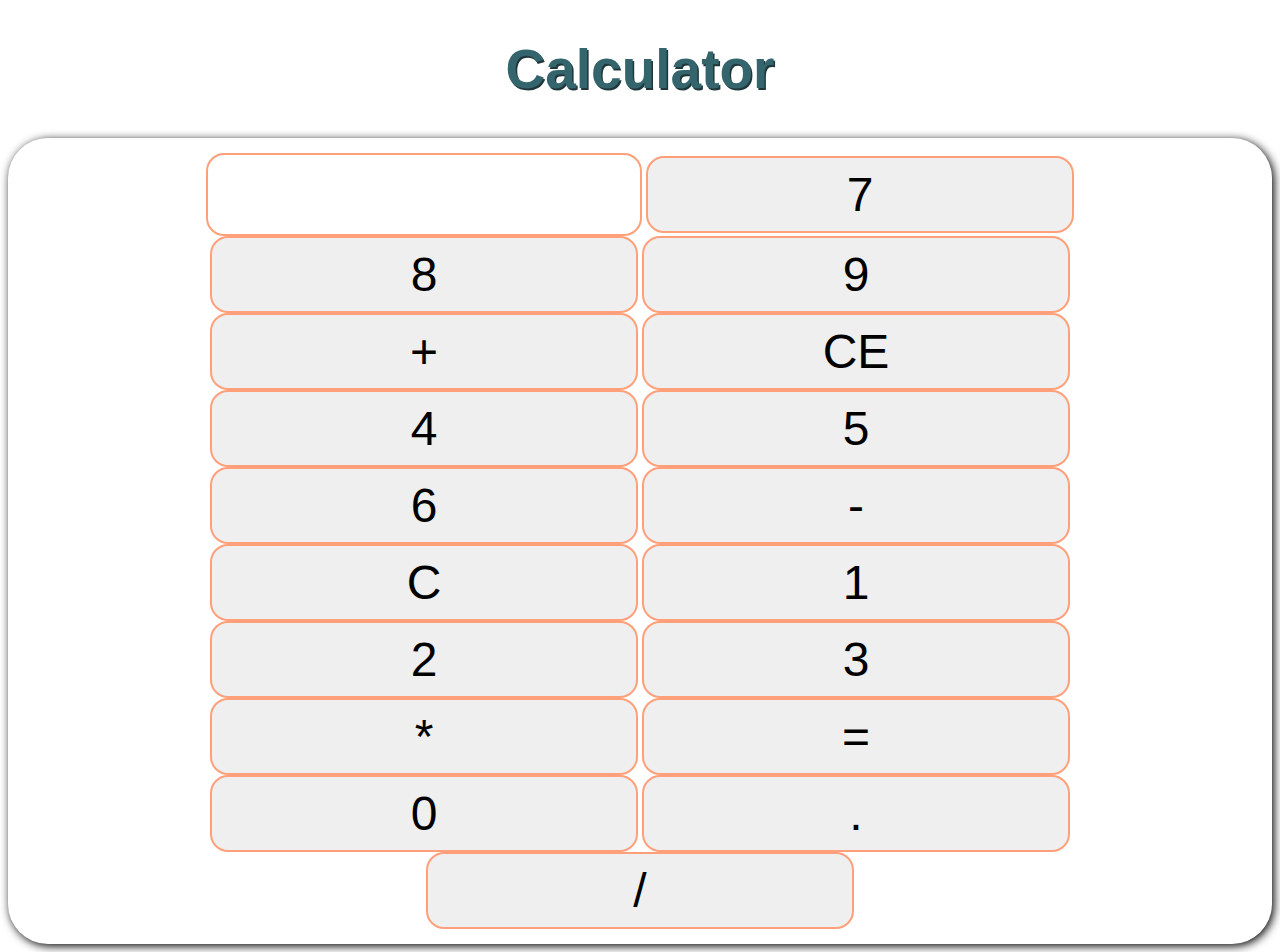
==== assignment_6(calculator)/index.html @ dda18437 "calculator" ====
<!DOCTYPE html>
<html lang="en">
<head>
    <meta charset="UTF-8">
    <meta http-equiv="X-UA-Compatible" content="IE=edge">
    <meta name="viewport" content="width=device-width, initial-scale=1.0">
    <title>Calculator</title>
    <link rel="stylesheet" href="https://cdnjs.cloudflare.com/ajax/libs/font-awesome/4.7.0/css/font-awesome.min.css">
    
    <link rel="stylesheet" href="style.css">
</head>
<body>
    <div class="container">
        <h1>Calculator</h1>
        <div class="calculator">
        <form>
        <!-- <div class="calculator"> -->
            <input type="text" name="answer">
            <input class="button" type="button" value="7" onclick="answer.value += '7' ">
            <input class="button" type="button" value="8" onclick="answer.value += '8' ">
            <input class="button" type="button" value="9" onclick="answer.value += '9' ">
            <input class="button" type="button" value="+" onclick="answer.value += '+' ">
            <input class="button" type="button" value="CE" onclick="answer.value = '' ">
            <input class="button" type="button" value="4" onclick="answer.value += '4' ">
            <input class="button" type="button" value="5" onclick="answer.value += '5' ">
            <input class="button" type="button" value="6" onclick="answer.value += '6' ">
            <input class="button" type="button" value="-" onclick="answer.value += '-' ">
            <input class="button" type="button" value="C" onclick="answer.value = answer.value.substring(0, answer.value.length - 1) "> 
            <input class="button" type="button" value="1" onclick="answer.value += '1' ">
            <input class="button" type="button" value="2" onclick="answer.value += '2' ">
            <input class="button" type="button" value="3" onclick="answer.value += '3' ">
            <input class="button" type="button" value="*" onclick="answer.value += '*' ">
            <input class="button" type="button" value="=" onclick="answer.value = eval(answer.value) ">
            <input class="button" type="button" value="0" onclick="answer.value += '0' ">
            <input class="button" type="button" value="." onclick="answer.value += '.' ">
            <input class="button" type="button" value="/" onclick="answer.value += '/' ">
        </div>
    </form>
    </div>
</div>
    <!-- <script src="index.js"></script> -->
</body>
</html>
---- assignment_6(calculator)/style.css ----
body{
    background-image: url("https://image.freepik.com/free-photo/hand-painted-watercolor-background-with-sky-clouds-shape_24972-1095.jpg");
    background-repeat: no-repeat;
    background-size: cover;
    
}
.container{
    text-align: center;
    margin-left: auto;
    margin-right: auto;

}
.block {
    display: block;
    width: 300%;
    font-size: 47px;

  }
table{
    margin: auto;
}
input{
    border-radius: 18px;
    border: 2px solid lightsalmon;
    font-size: 48px;
    height: 77px;
    width: 428px;   
}

button:hover{
    background-color: orange;
}
button{ 
    color: white;
    background-color: gray;
    border-radius: 4px;
    font-size: 40px;
    width: 80px;
    height: 70px;
    margin: 2px;
}

.calculator{
    box-shadow: 2px 2px 10px black;
    padding: 15px;
    border-radius: 40px;
    display: inline-block;
    
}

h1{
    color: #34656d;
    text-shadow: 1.5px 1.5px #1f363a;
    font-size: 55px;
    font-family:'Gill Sans', 'Gill Sans MT', Calibri, 'Trebuchet MS', sans-serif;
}
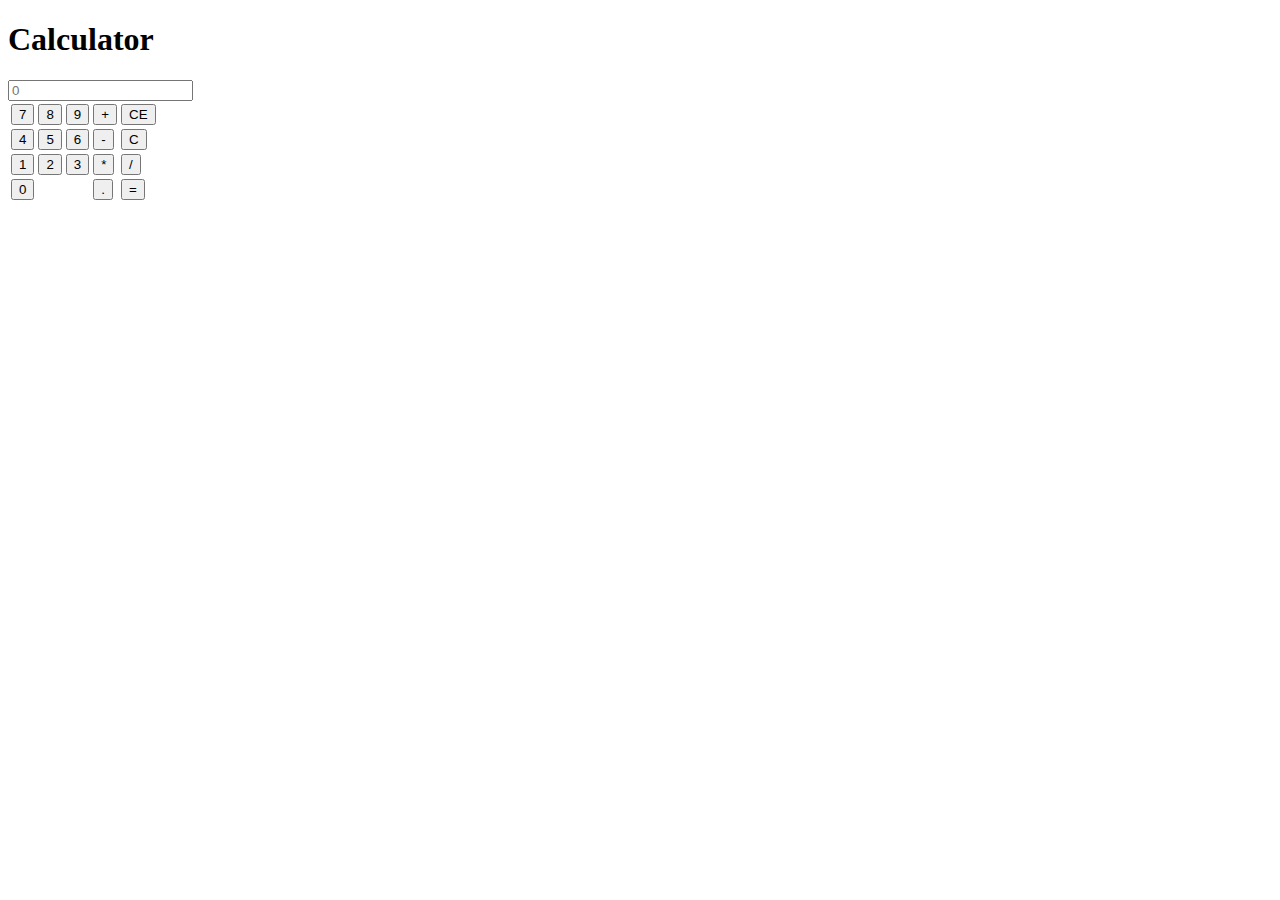
==== commit 49424da6: "calculator" ====
--- a/assignment_6(calculator)/index.html
+++ b/assignment_6(calculator)/index.html
@@ -11,33 +11,44 @@
 </head>
 <body>
     <div class="container">
-        <h1>Calculator</h1>
+        <h1><i class="fas fa-pencil-alt"></i>Calculator</h1>
+        
         <div class="calculator">
-        <form>
-        <!-- <div class="calculator"> -->
-            <input type="text" name="answer">
-            <input class="button" type="button" value="7" onclick="answer.value += '7' ">
-            <input class="button" type="button" value="8" onclick="answer.value += '8' ">
-            <input class="button" type="button" value="9" onclick="answer.value += '9' ">
-            <input class="button" type="button" value="+" onclick="answer.value += '+' ">
-            <input class="button" type="button" value="CE" onclick="answer.value = '' ">
-            <input class="button" type="button" value="4" onclick="answer.value += '4' ">
-            <input class="button" type="button" value="5" onclick="answer.value += '5' ">
-            <input class="button" type="button" value="6" onclick="answer.value += '6' ">
-            <input class="button" type="button" value="-" onclick="answer.value += '-' ">
-            <input class="button" type="button" value="C" onclick="answer.value = answer.value.substring(0, answer.value.length - 1) "> 
-            <input class="button" type="button" value="1" onclick="answer.value += '1' ">
-            <input class="button" type="button" value="2" onclick="answer.value += '2' ">
-            <input class="button" type="button" value="3" onclick="answer.value += '3' ">
-            <input class="button" type="button" value="*" onclick="answer.value += '*' ">
-            <input class="button" type="button" value="=" onclick="answer.value = eval(answer.value) ">
-            <input class="button" type="button" value="0" onclick="answer.value += '0' ">
-            <input class="button" type="button" value="." onclick="answer.value += '.' ">
-            <input class="button" type="button" value="/" onclick="answer.value += '/' ">
-        </div>
-    </form>
+            <input type="text" name="screen" id="display" placeholder="0" onfocus="this.placeholder=''" onblur="this.placeholder=''">
+        <table>
+        <tr>
+            <td><button>7</button></td>
+            <td><button>8</button></td>
+            <td><button>9</button></td>
+            <td><button>+</button></td>
+            <td><button>CE</button></td>
+        </tr>
+        <tr>
+            <td><button>4</button></td>
+            <td><button>5</button></td>
+            <td><button>6</button></td>
+            <td><button>-</button></td>
+            <td><button>C</button></td>
+        </tr>
+        <tr>
+            <td><button>1</button></td>
+            <td><button>2</button></td>
+            <td><button>3</button></td>
+            <td><button>*</button></td>
+            <td><button>/</button></td>
+        </tr>
+        <tr>
+            <td><button type="button" class="block">0</button></td>
+            <td></td>
+            <td></td>
+            <td><button>.</button></td>
+            <td><button>=</button></td>
+            
+        </tr>
+    </table>
     </div>
-</div>
-    <!-- <script src="index.js"></script> -->
+    </div>
+
+    <script src="index.js"></script>
 </body>
 </html>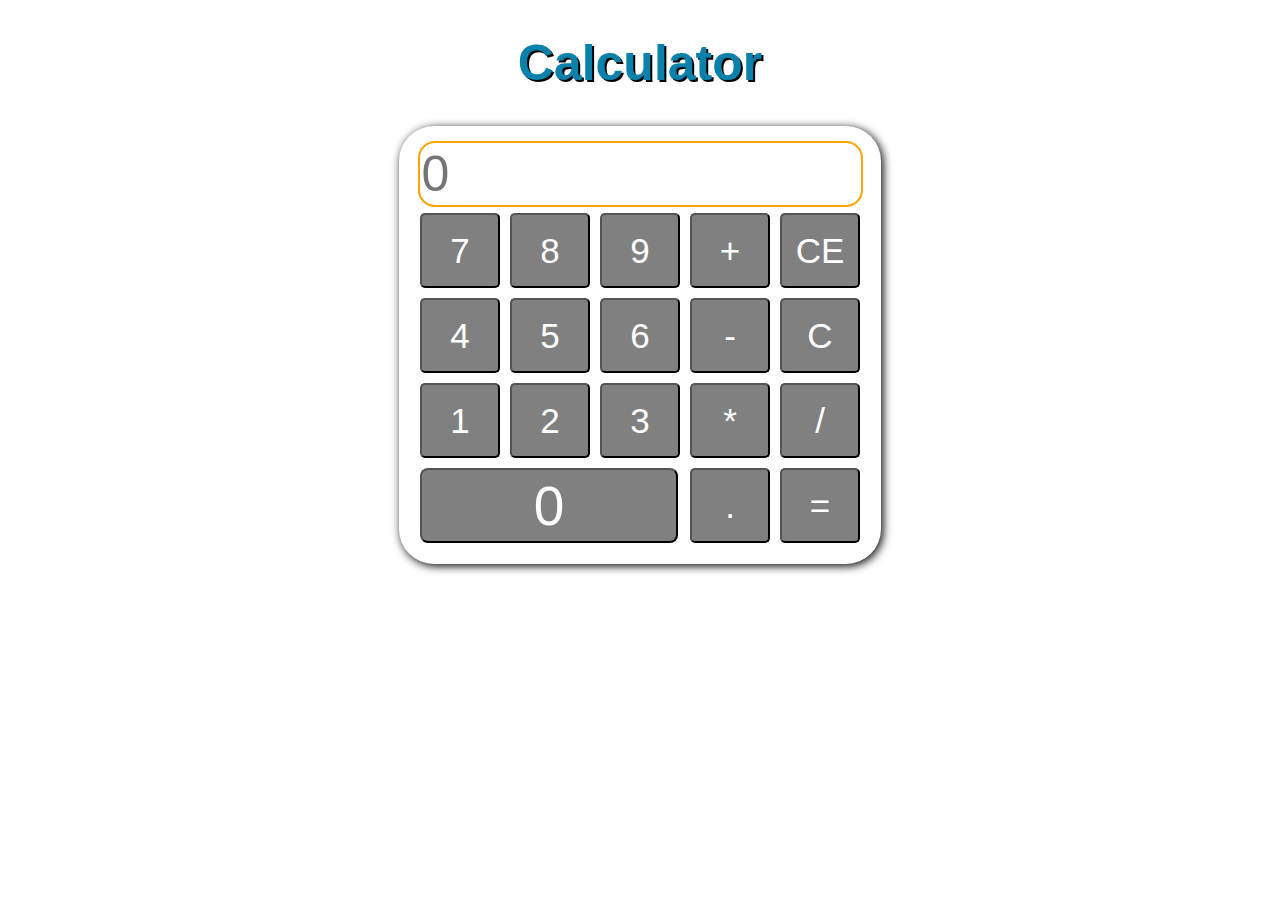
==== commit 78330eb9: "calculator" ====
--- a/assignment_6(calculator)/index.html
+++ b/assignment_6(calculator)/index.html
@@ -5,13 +5,11 @@
     <meta http-equiv="X-UA-Compatible" content="IE=edge">
     <meta name="viewport" content="width=device-width, initial-scale=1.0">
     <title>Calculator</title>
-    <link rel="stylesheet" href="https://cdnjs.cloudflare.com/ajax/libs/font-awesome/4.7.0/css/font-awesome.min.css">
-    
     <link rel="stylesheet" href="style.css">
 </head>
 <body>
     <div class="container">
-        <h1><i class="fas fa-pencil-alt"></i>Calculator</h1>
+        <h1>Calculator</h1>
         
         <div class="calculator">
             <input type="text" name="screen" id="display" placeholder="0" onfocus="this.placeholder=''" onblur="this.placeholder=''">
--- a/assignment_6(calculator)/style.css
+++ b/assignment_6(calculator)/style.css
@@ -0,0 +1,56 @@
+body{
+    background-image: url("https://image.freepik.com/free-photo/hand-painted-watercolor-background-with-sky-clouds-shape_24972-1095.jpg");
+    background-repeat: no-repeat;
+    background-size: cover;
+}
+
+.container{
+    text-align: center;
+    margin-left: auto;
+    margin-right: auto;
+}
+
+table{
+    margin: auto;
+}
+
+input{
+    border-radius: 17px;
+    border: 2px solid orange;
+    font-size:50px;
+    height: 60px;
+    width: 437px;
+}
+.block {
+    border-radius: 8px;
+    display: block;
+    width: 300%;
+    font-size: 55px;
+    font-weight: lighter;
+  }
+button{
+    color: white;
+    border-radius: 5px;
+    font-size: 40px;
+    background: gray;
+    width: 80px;
+    height: 75px;
+    margin: 3px;
+    font-size: 35px;
+}
+
+.calculator{ 
+    box-shadow: 2px 2px 10px black;
+    padding: 15px;
+    margin: 1px;
+    border-radius: 35px;
+    display: inline-block;
+    
+}
+
+h1{
+    font-size: 50px;
+    color: #0a81ab;
+    text-shadow: 2px 2px black;
+    font-family:'Gill Sans', 'Gill Sans MT', Calibri, 'Trebuchet MS', sans-serif;
+}